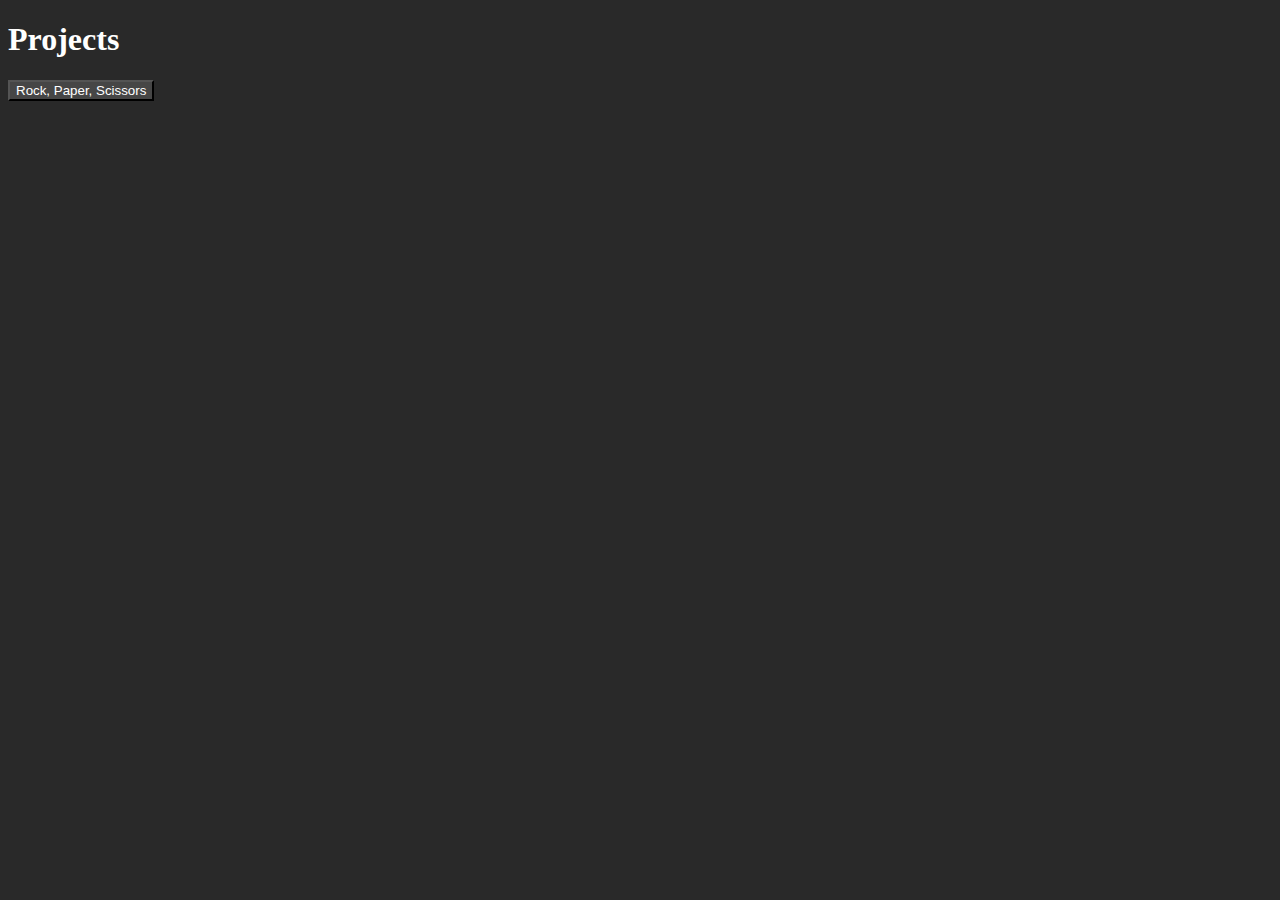
==== index.html @ 27b9b4aa "initial commit" ====
<!DOCTYPE html>
<html lang="en">
<head>
    <meta charset="UTF-8">
    <meta http-equiv="X-UA-Compatible" content="IE=edge">
    <meta name="viewport" content="width=device-width, initial-scale=1.0">
    <link rel="stylesheet" href="style.css">
    <title>Projects</title>
</head>
<body>
    <h1>Projects</h1>
    <p>
        <a href="./rps/rock.html"><input type="button" value="Rock, Paper, Scissors"></a>
    </p>
</body>
</html>
---- style.css ----
body {
  background-color: rgb(41, 41, 41);
  color: white;
}
input {
  background-color: rgb(70, 70, 70);
  color: white;
}
input[type='text'],
textarea {
  background-color: rgb(70, 70, 70);
  color: white;
}
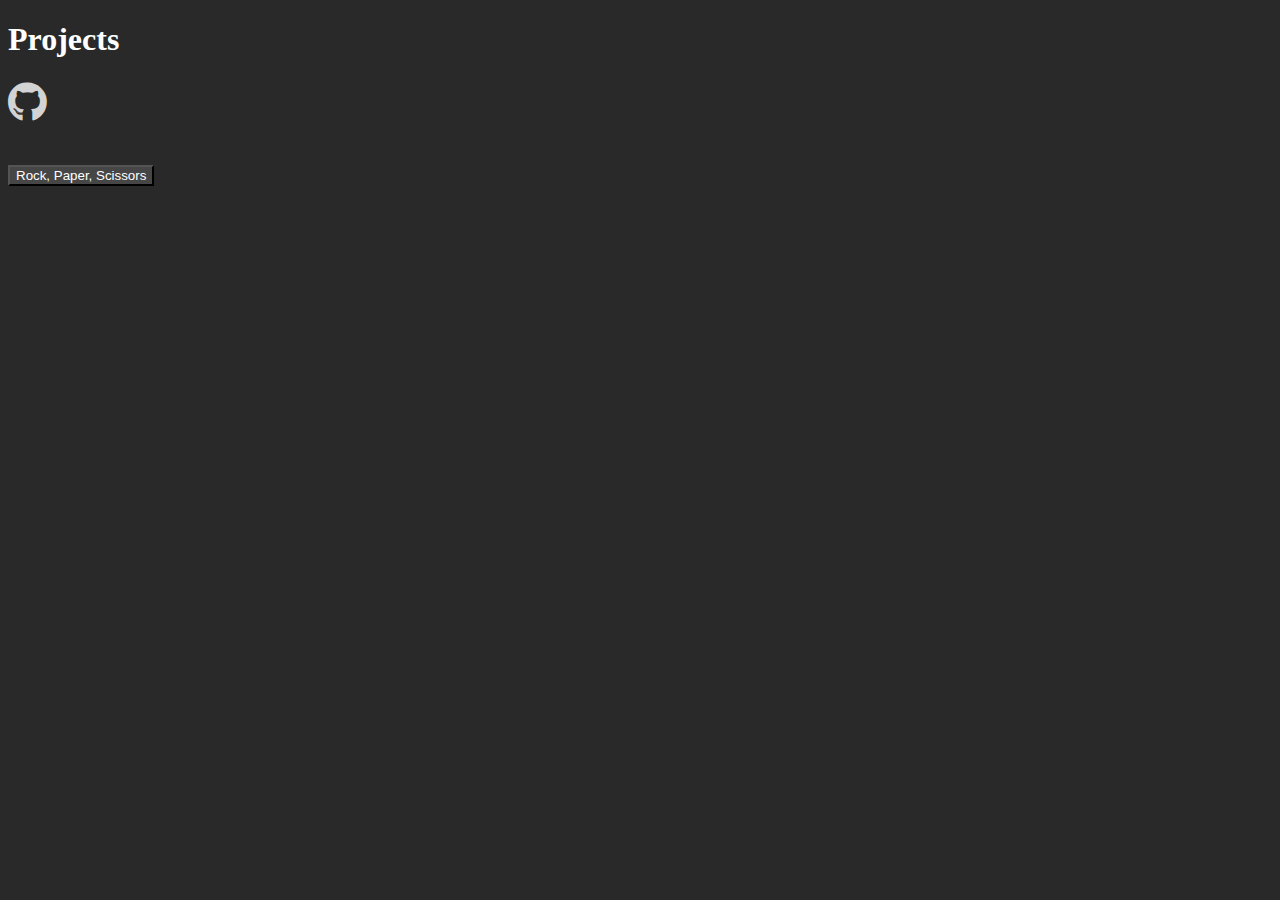
==== commit 7e5667ce: "add github link" ====
--- a/index.html
+++ b/index.html
@@ -1,16 +1,29 @@
 <!DOCTYPE html>
 <html lang="en">
-<head>
-    <meta charset="UTF-8">
-    <meta http-equiv="X-UA-Compatible" content="IE=edge">
-    <meta name="viewport" content="width=device-width, initial-scale=1.0">
-    <link rel="stylesheet" href="style.css">
+  <head>
+    <meta charset="UTF-8" />
+    <meta http-equiv="X-UA-Compatible" content="IE=edge" />
+    <meta name="viewport" content="width=device-width, initial-scale=1.0" />
+    <link
+      rel="stylesheet"
+      href="https://cdnjs.cloudflare.com/ajax/libs/font-awesome/5.15.3/css/all.min.css"
+    />
+    <link rel="stylesheet" href="style.css" />
     <title>Projects</title>
-</head>
-<body>
+  </head>
+  <body>
     <h1>Projects</h1>
+    <a
+      href="https://github.com/Rianail/schoolProjects"
+      target="_blank"
+      title="My GitHub Profile"
+    >
+      <i class="fab fa-github"></i>
+    </a>
     <p>
-        <a href="./rps/rock.html"><input type="button" value="Rock, Paper, Scissors"></a>
+      <a href="./rps/rock.html"
+        ><input type="button" value="Rock, Paper, Scissors"
+      /></a>
     </p>
-</body>
-</html>+  </body>
+</html>
--- a/style.css
+++ b/style.css
@@ -11,3 +11,12 @@
   background-color: rgb(70, 70, 70);
   color: white;
 }
+a {
+  color: #f2f2f2;
+  font-size: 2.5em;
+  color: rgb(211, 211, 211);
+  background-color: transparent;
+}
+a:hover {
+  color: #696969;
+}
